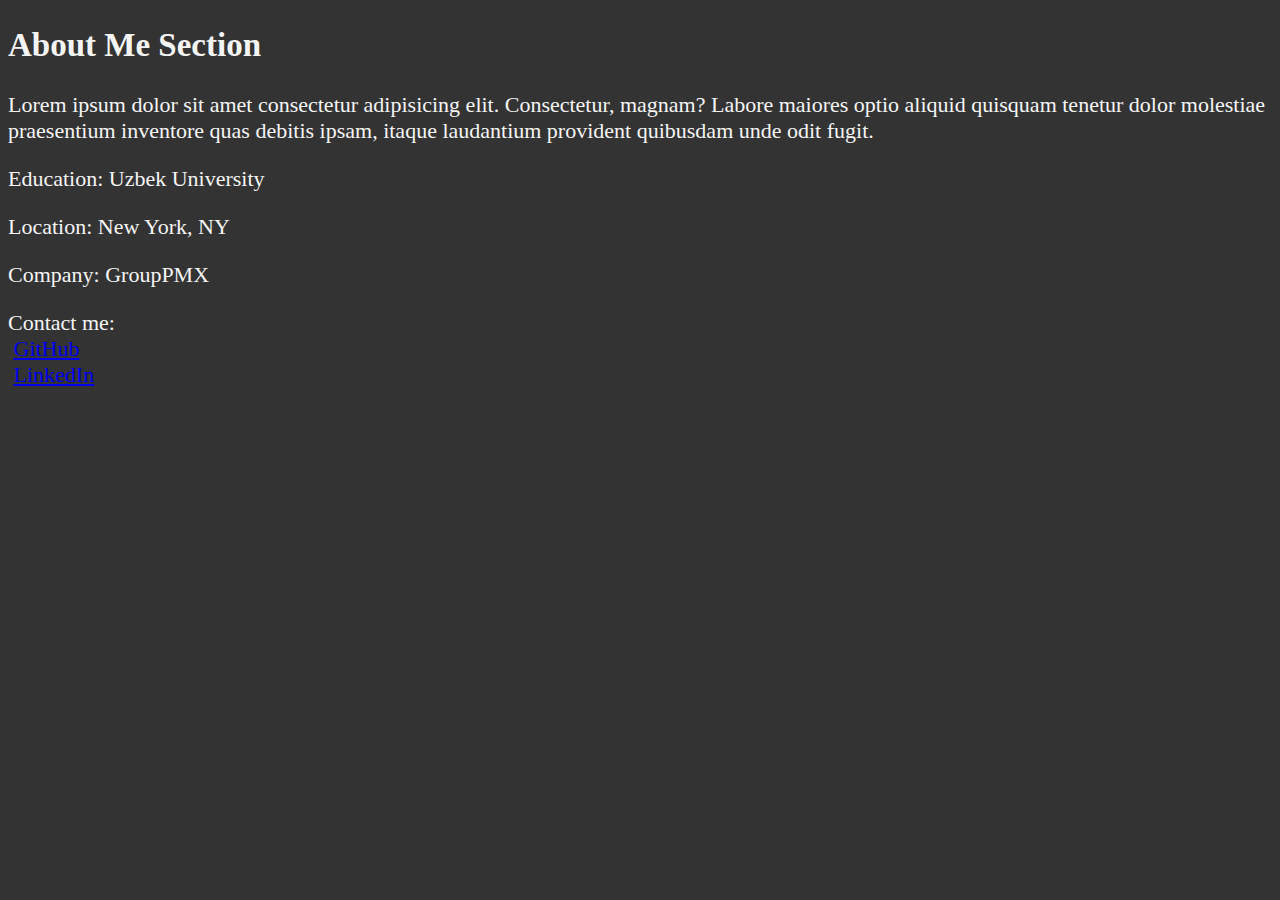
==== about.html @ 079fb885 "about sec" ====
<!DOCTYPE html>
<html lang="en">
<head>
    <meta charset="UTF-8">
    <meta http-equiv="X-UA-Compatible" content="IE=edge">
    <meta name="viewport" content="width=device-width, initial-scale=1.0">
    <title>About Page</title>
    <link rel="icon" href="htmlicon.png" type="image/x-icon">
    <link rel="stylesheet" href="main.css" type="text/css">
</head>
<body>
    <h2>About Me Section</h2>
    <p>Lorem ipsum dolor sit amet consectetur adipisicing elit. Consectetur, magnam? Labore maiores optio aliquid quisquam tenetur dolor molestiae praesentium inventore quas debitis ipsam, itaque laudantium provident quibusdam unde odit fugit.</p>
    <p>Education: Uzbek University</p>
    <p>Location: New York, NY</p>
    <p>Company: GroupPMX</p>
    <p>Contact me: 
       
        <br>&nbsp;<a href="https://github.com" target="_blank">GitHub</a>
        <br>&nbsp;<a href="https://linkedin.com" target="_blank">LinkedIn</a></p>
    
</body>
</html>
---- main.css ----
html{
    font-size: 22px;
    }
body{
    background-color: #333;
    color: whitesmoke
    }
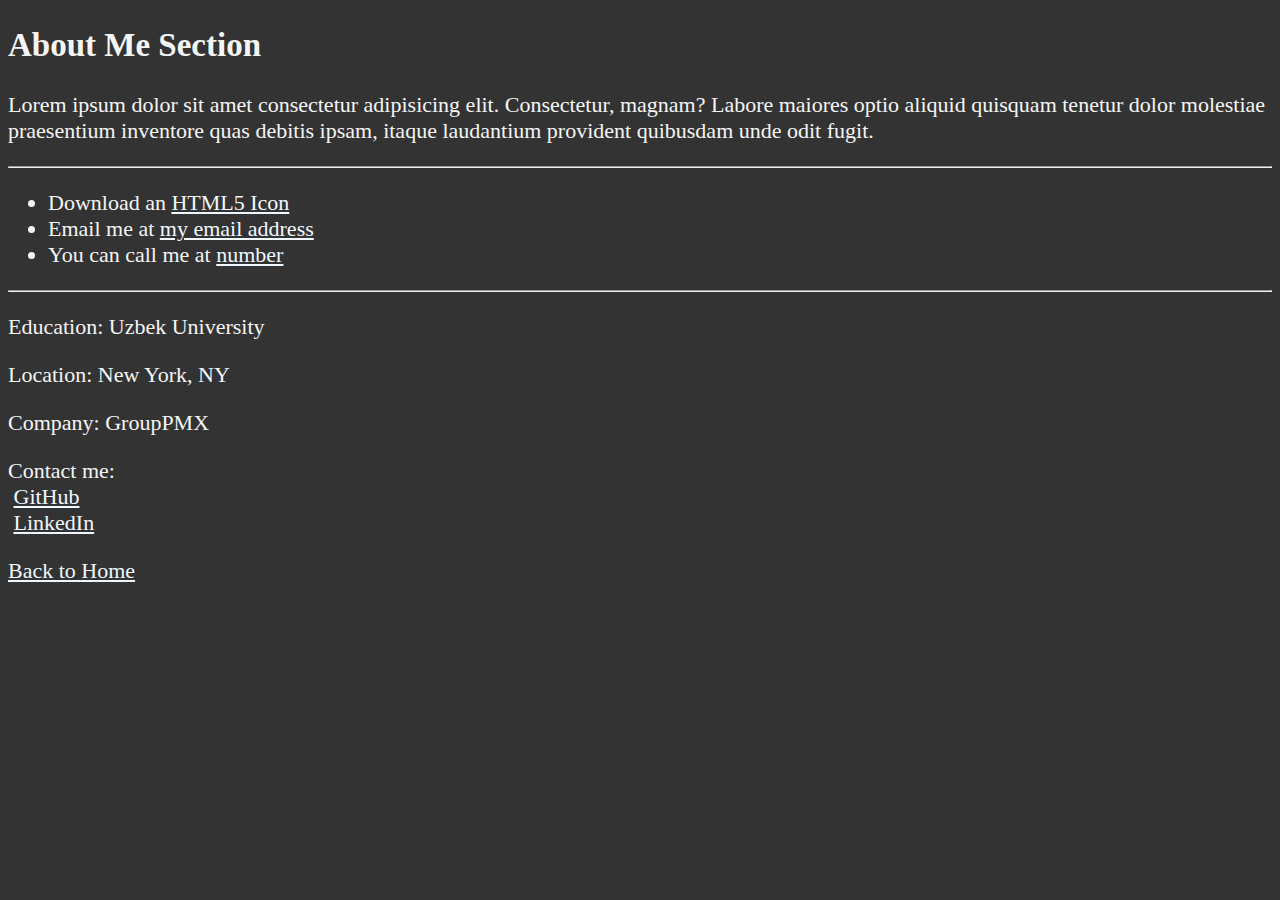
==== commit a8081b2d: "add links" ====
--- a/about.html
+++ b/about.html
@@ -12,6 +12,13 @@
 <body>
     <h2>About Me Section</h2>
     <p>Lorem ipsum dolor sit amet consectetur adipisicing elit. Consectetur, magnam? Labore maiores optio aliquid quisquam tenetur dolor molestiae praesentium inventore quas debitis ipsam, itaque laudantium provident quibusdam unde odit fugit.</p>
+    <hr>
+    <ul>
+        <li>Download an <a href="htmlicon.png" download>HTML5 Icon</a></li>
+        <li>Email me at <a href="mailto:random@gmail.com">my email address </a></li>
+        <li>You can call me at <a href="tel:1234567890">number</a></li>
+    </ul>
+    <hr>
     <p>Education: Uzbek University</p>
     <p>Location: New York, NY</p>
     <p>Company: GroupPMX</p>
@@ -19,6 +26,11 @@
        
         <br>&nbsp;<a href="https://github.com" target="_blank">GitHub</a>
         <br>&nbsp;<a href="https://linkedin.com" target="_blank">LinkedIn</a></p>
+
+    </p>
+        
+    <!--Link back to Root-->
+    <p><a href="/">Back to Home</a></p>    
     
 </body>
 </html>--- a/main.css
+++ b/main.css
@@ -5,4 +5,16 @@
     background-color: #333;
     color: whitesmoke
     }
-       +
+a{
+    color: aliceblue;
+}   
+
+a:visited{
+    color: lightgray;
+}
+      
+a:hover, a:active{
+    color: rgb(154, 179, 240);
+
+}